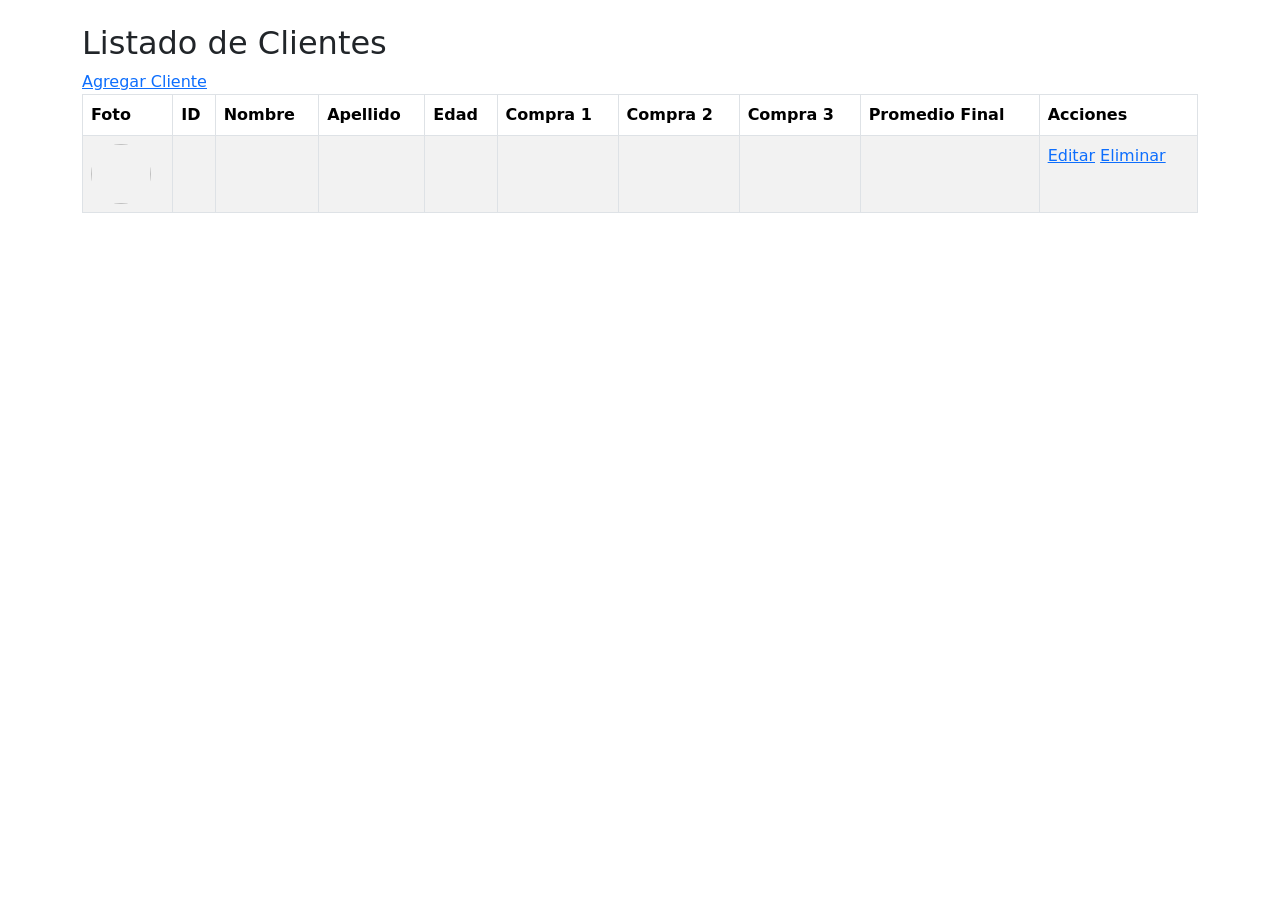
==== src/main/resources/templates/index.html @ bbd5e0bb "Inicio trabajo local" ====
<!DOCTYPE html>
<html xmlns:th="http://www.thymeleaf.org">
<head>
    <meta charset="UTF-8">
    <title>Listado de Clientes</title>
    <link href="https://cdn.jsdelivr.net/npm/bootstrap@5.3.0/dist/css/bootstrap.min.css" rel="stylesheet">
    <link rel="stylesheet" href="/styles.css">
</head>
<body>
<div class="container mt-4">
    <h2>Listado de Clientes</h2>
    <a href="/clientes/nuevo" class="btn-ghost">Agregar Cliente</a>
    <table class="table table-striped table-bordered">
        <thead>
        <tr>
            <th>Foto</th>
            <th>ID</th>
            <th>Nombre</th>
            <th>Apellido</th>
            <th>Edad</th>
            <th>Compra 1</th>
            <th>Compra 2</th>
            <th>Compra 3</th>
            
            <th>Promedio Final</th>
            <th>Acciones</th>
        </tr>
        </thead>
        <tbody>
        <tr th:each="cliente:${clientes}">
            <td><img th:src="@{/uploads/images/{img}(img=${cliente.foto})}" width="60" height="60" style="object-fit: cover; border-radius: 50%"> </td>
            <td th:text="${cliente.id}"></td>
            <td th:text="${cliente.nombre}"></td>
            <td th:text="${cliente.apellido}"></td>
            <td th:text="${cliente.edad}"></td>
            <td th:text="${cliente.compra1}"></td>
            <td th:text="${cliente.compra2}"></td>
            <td th:text="${cliente.compra3}"></td>
            <td th:text="${cliente.promedioCompras}"></td>
            <td>
                <a th:href="@{/clientes/editar/{id}(id=${cliente.id})}" class="btn-base btn-edit">Editar</a>
                <a th:href="@{/clientes/eliminar/{id}(id=${cliente.id})}" class="btn-base btn-delete" onclick="return confirm('¿Seguro que deseas eliminar este cliente?');">Eliminar</a>
            </td>
        </tr>
        </tbody>
    </table>
    
</div>
</body>
</html>
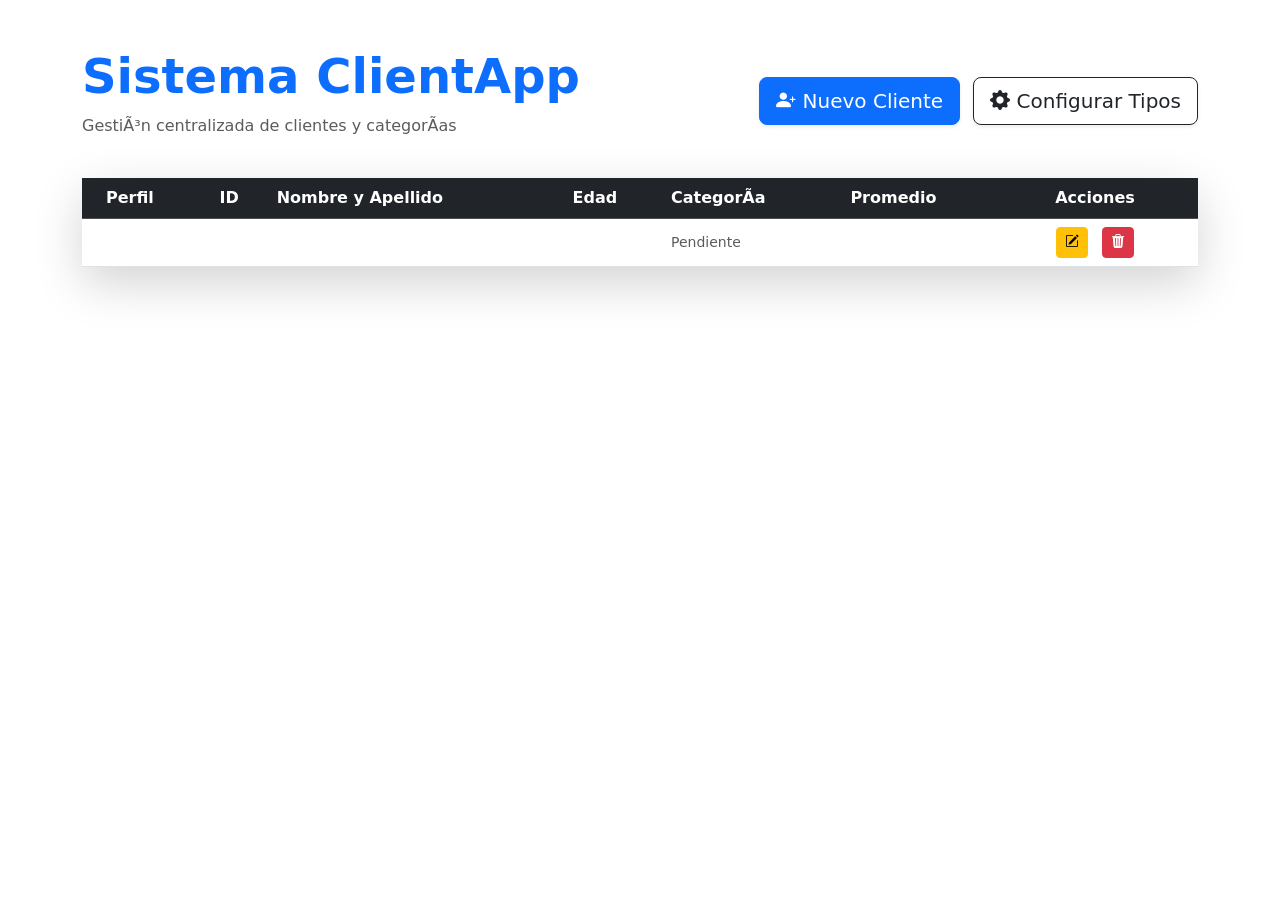
==== commit 0bf6ad20: "agrega tipo cliente en index" ====
--- a/src/main/resources/templates/index.html
+++ b/src/main/resources/templates/index.html
@@ -2,49 +2,72 @@
 <html xmlns:th="http://www.thymeleaf.org">
 <head>
     <meta charset="UTF-8">
-    <title>Listado de Clientes</title>
+    <title>Panel de Control - Clientes</title>
     <link href="https://cdn.jsdelivr.net/npm/bootstrap@5.3.0/dist/css/bootstrap.min.css" rel="stylesheet">
-    <link rel="stylesheet" href="/styles.css">
+    <link rel="stylesheet" th:href="@{/styles.css}">
+    <link rel="stylesheet" href="https://cdn.jsdelivr.net/npm/bootstrap-icons@1.11.0/font/bootstrap-icons.css">
 </head>
 <body>
-<div class="container mt-4">
-    <h2>Listado de Clientes</h2>
-    <a href="/clientes/nuevo" class="btn-ghost">Agregar Cliente</a>
-    <table class="table table-striped table-bordered">
-        <thead>
-        <tr>
-            <th>Foto</th>
-            <th>ID</th>
-            <th>Nombre</th>
-            <th>Apellido</th>
-            <th>Edad</th>
-            <th>Compra 1</th>
-            <th>Compra 2</th>
-            <th>Compra 3</th>
-            
-            <th>Promedio Final</th>
-            <th>Acciones</th>
-        </tr>
-        </thead>
-        <tbody>
-        <tr th:each="cliente:${clientes}">
-            <td><img th:src="@{/uploads/images/{img}(img=${cliente.foto})}" width="60" height="60" style="object-fit: cover; border-radius: 50%"> </td>
-            <td th:text="${cliente.id}"></td>
-            <td th:text="${cliente.nombre}"></td>
-            <td th:text="${cliente.apellido}"></td>
-            <td th:text="${cliente.edad}"></td>
-            <td th:text="${cliente.compra1}"></td>
-            <td th:text="${cliente.compra2}"></td>
-            <td th:text="${cliente.compra3}"></td>
-            <td th:text="${cliente.promedioCompras}"></td>
-            <td>
-                <a th:href="@{/clientes/editar/{id}(id=${cliente.id})}" class="btn-base btn-edit">Editar</a>
-                <a th:href="@{/clientes/eliminar/{id}(id=${cliente.id})}" class="btn-base btn-delete" onclick="return confirm('¿Seguro que deseas eliminar este cliente?');">Eliminar</a>
-            </td>
-        </tr>
-        </tbody>
-    </table>
-    
+<div class="container mt-5">
+    <div class="header-section d-flex justify-content-between align-items-center mb-4">
+        <div>
+            <h1 class="display-5 fw-bold text-primary">Sistema ClientApp</h1>
+            <p class="text-muted">GestiÃ³n centralizada de clientes y categorÃ­as</p>
+        </div>
+        <div class="actions">
+            <a th:href="@{/clientes/nuevo}" class="btn btn-primary btn-lg shadow-sm">
+                <i class="bi bi-person-plus-fill"></i> Nuevo Cliente
+            </a>
+            <a th:href="@{/tiposcliente}" class="btn btn-outline-dark btn-lg shadow-sm ms-2">
+                <i class="bi bi-gear-fill"></i> Configurar Tipos
+            </a>
+        </div>
+    </div>
+
+    <div class="card border-0 shadow-lg">
+        <div class="card-body p-0">
+            <table class="table table-hover mb-0">
+                <thead class="table-dark">
+                    <tr>
+                        <th class="ps-4">Perfil</th>
+                        <th>ID</th>
+                        <th>Nombre y Apellido</th>
+                        <th>Edad</th>
+                        <th>CategorÃ­a</th>
+                        <th>Promedio</th>
+                        <th class="text-center pe-4">Acciones</th>
+                    </tr>
+                </thead>
+                <tbody>
+                    <tr th:each="cliente : ${clientes}" class="align-middle">
+                        <td class="ps-4">
+                            <img th:src="@{/uploads/images/{img}(img=${cliente.foto})}" class="client-img shadow-sm">
+                        </td>
+                        <td class="fw-bold" th:text="${cliente.id}"></td>
+                        <td th:text="${cliente.nombre + ' ' + cliente.apellido}"></td>
+                        <td th:text="${cliente.edad}"></td>
+                        <td>
+                            <span th:if="${cliente.tipoCliente != null}"
+                                th:classappend="${cliente.tipoCliente.nombre == 'Premium' ? 'badge-premium' : 'badge-normal'}"
+                                class="badge-custom"
+                                th:text="${cliente.tipoCliente.nombre}"></span>
+                            <span th:unless="${cliente.tipoCliente != null}" class="text-muted small italic">Pendiente</span>
+                        </td>
+                        <td class="text-success fw-bold" th:text="'$' + ${cliente.promedioCompras}"></td>
+                        <td class="text-center pe-4">
+                            <a th:href="@{/clientes/editar/{id}(id=${cliente.id})}" class="btn btn-warning btn-sm mx-1">
+                                <i class="bi bi-pencil-square"></i>
+                            </a>
+                            <a th:href="@{/clientes/eliminar/{id}(id=${cliente.id})}" class="btn btn-danger btn-sm mx-1" 
+                            onclick="return confirm('Â¿EstÃ¡s seguro de eliminar este cliente?')">
+                                <i class="bi bi-trash3-fill"></i>
+                            </a>
+                        </td>
+                    </tr>
+                </tbody>
+            </table>
+        </div>
+    </div>
 </div>
 </body>
 </html>
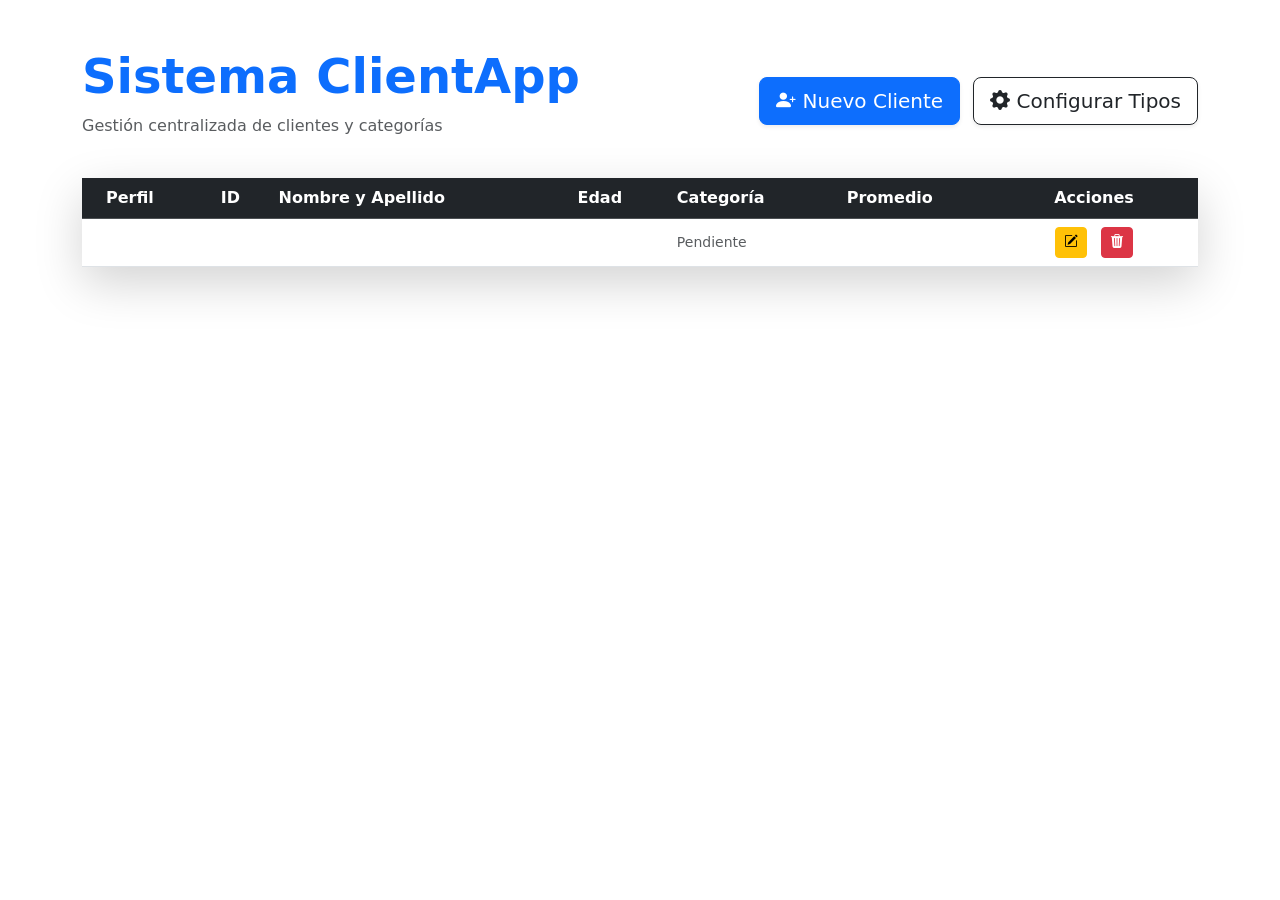
==== commit 9c05de1a: "frontend 2.0" ====
--- a/src/main/resources/templates/index.html
+++ b/src/main/resources/templates/index.html
@@ -12,7 +12,7 @@
     <div class="header-section d-flex justify-content-between align-items-center mb-4">
         <div>
             <h1 class="display-5 fw-bold text-primary">Sistema ClientApp</h1>
-            <p class="text-muted">GestiÃ³n centralizada de clientes y categorÃ­as</p>
+            <p class="text-muted">Gestión centralizada de clientes y categorías</p>
         </div>
         <div class="actions">
             <a th:href="@{/clientes/nuevo}" class="btn btn-primary btn-lg shadow-sm">
@@ -33,7 +33,7 @@
                         <th>ID</th>
                         <th>Nombre y Apellido</th>
                         <th>Edad</th>
-                        <th>CategorÃ­a</th>
+                        <th>Categoría</th>
                         <th>Promedio</th>
                         <th class="text-center pe-4">Acciones</th>
                     </tr>
@@ -47,10 +47,10 @@
                         <td th:text="${cliente.nombre + ' ' + cliente.apellido}"></td>
                         <td th:text="${cliente.edad}"></td>
                         <td>
-                            <span th:if="${cliente.tipoCliente != null}"
-                                th:classappend="${cliente.tipoCliente.nombre == 'Premium' ? 'badge-premium' : 'badge-normal'}"
-                                class="badge-custom"
-                                th:text="${cliente.tipoCliente.nombre}"></span>
+                            <span th:if="${cliente.tipoCliente != null}" 
+                                  th:classappend="${cliente.tipoCliente.nombre == 'Premium' ? 'badge-premium' : 'badge-normal'}"
+                                  class="badge-custom" 
+                                  th:text="${cliente.tipoCliente.nombre}"></span>
                             <span th:unless="${cliente.tipoCliente != null}" class="text-muted small italic">Pendiente</span>
                         </td>
                         <td class="text-success fw-bold" th:text="'$' + ${cliente.promedioCompras}"></td>
@@ -59,7 +59,7 @@
                                 <i class="bi bi-pencil-square"></i>
                             </a>
                             <a th:href="@{/clientes/eliminar/{id}(id=${cliente.id})}" class="btn btn-danger btn-sm mx-1" 
-                            onclick="return confirm('Â¿EstÃ¡s seguro de eliminar este cliente?')">
+                               onclick="return confirm('¿Estás seguro de eliminar este cliente?')">
                                 <i class="bi bi-trash3-fill"></i>
                             </a>
                         </td>
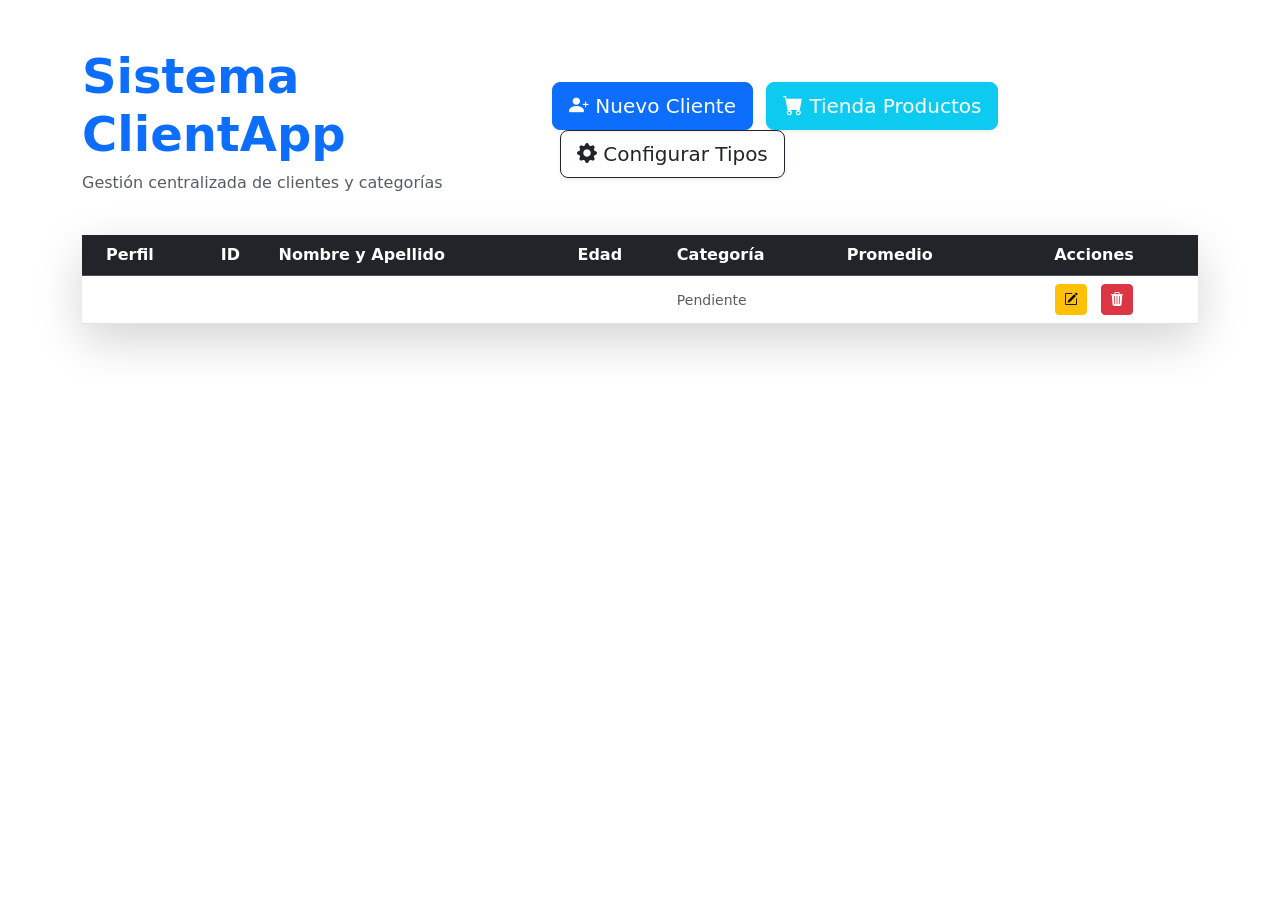
==== commit 78ec75a4: "producto agregado y finalizado" ====
--- a/src/main/resources/templates/index.html
+++ b/src/main/resources/templates/index.html
@@ -17,6 +17,9 @@
         <div class="actions">
             <a th:href="@{/clientes/nuevo}" class="btn btn-primary btn-lg shadow-sm">
                 <i class="bi bi-person-plus-fill"></i> Nuevo Cliente
+            </a>
+            <a th:href="@{/productos}" class="btn btn-info btn-lg shadow-sm ms-2 text-white">
+                <i class="bi bi-cart-fill"></i> Tienda Productos
             </a>
             <a th:href="@{/tiposcliente}" class="btn btn-outline-dark btn-lg shadow-sm ms-2">
                 <i class="bi bi-gear-fill"></i> Configurar Tipos
